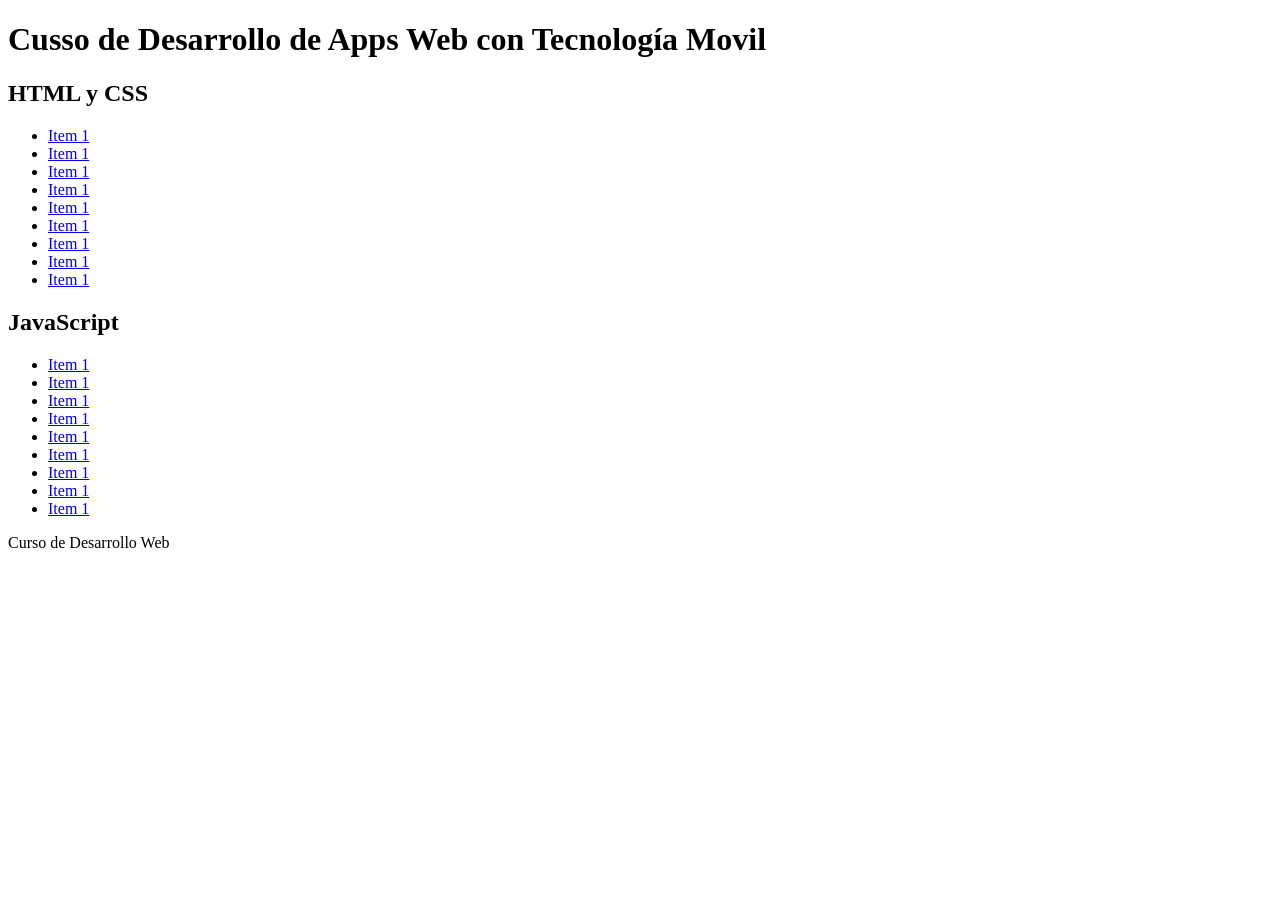
==== index.html @ 728c7c59 "a" ====
<!DOCTYPE html>
<html lang="es">

<head>
    <meta charset="UTF-8">
    <meta name="viewport" content="width=device-width, initial-scale=1.0">
    <title>Inicio Curso</title>
</head>

<body>
    <header>

    </header>

    <main>
        <h1>Cusso de Desarrollo de Apps Web con Tecnología Movil</h1>

        <h2>HTML y CSS</h2>
        <ul>
            <li> <a href="#">Item 1</a></li>
            <li> <a href="#">Item 1</a></li>
            <li> <a href="#">Item 1</a></li>
            <li> <a href="#">Item 1</a></li>
            <li> <a href="#">Item 1</a></li>
            <li> <a href="#">Item 1</a></li>
            <li> <a href="#">Item 1</a></li>
            <li> <a href="#">Item 1</a></li>
            <li> <a href="#">Item 1</a></li>
        </ul>


        <h2>JavaScript</h2>
        <ul>
            <li> <a href="#">Item 1</a></li>
            <li> <a href="#">Item 1</a></li>
            <li> <a href="#">Item 1</a></li>
            <li> <a href="#">Item 1</a></li>
            <li> <a href="#">Item 1</a></li>
            <li> <a href="#">Item 1</a></li>
            <li> <a href="#">Item 1</a></li>
            <li> <a href="#">Item 1</a></li>
            <li> <a href="#">Item 1</a></li>
        </ul>
    </main>
    <footer>
        <p>Curso de Desarrollo Web</p>
    </footer>
</body>

</html>
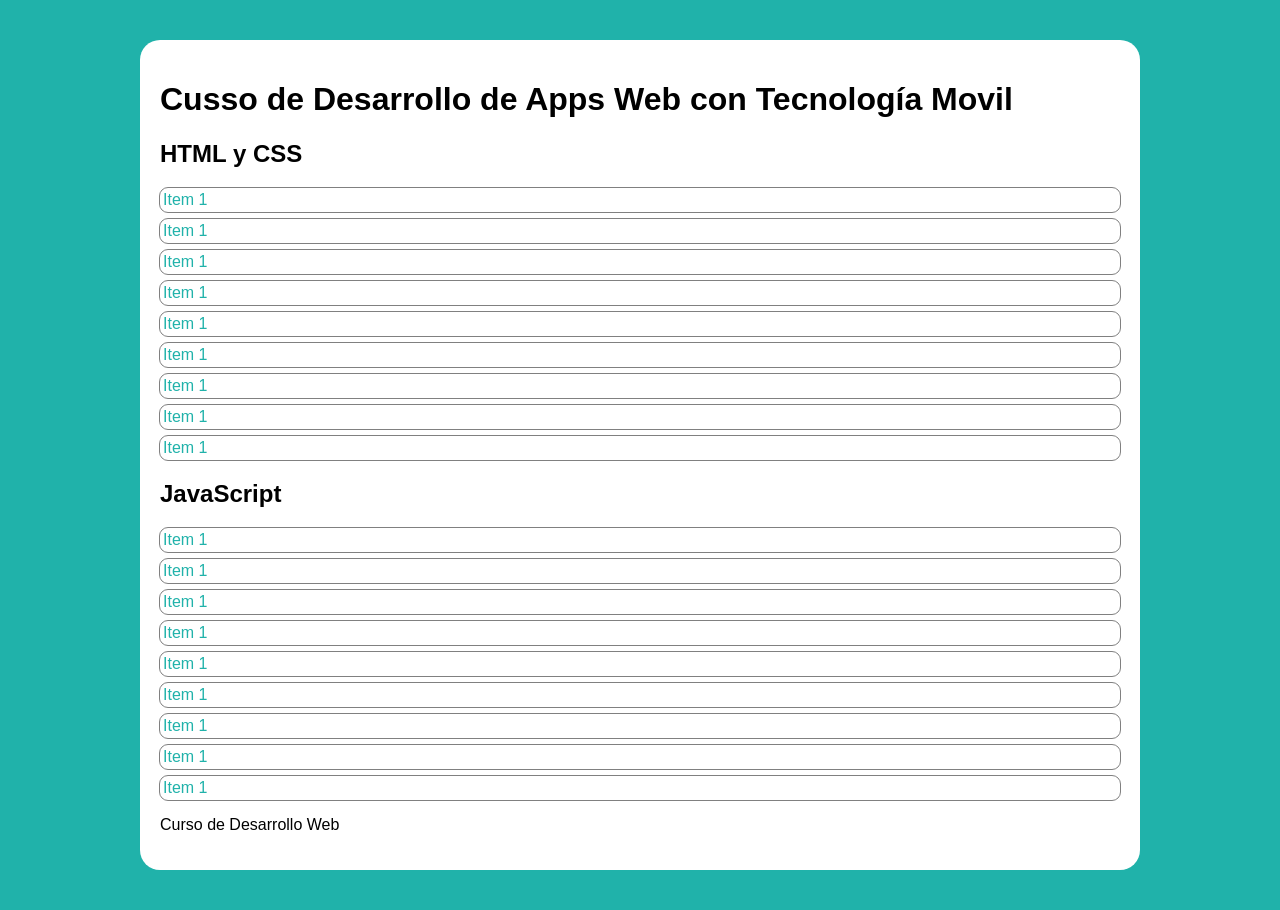
==== commit 992d2401: "a" ====
--- a/index.html
+++ b/index.html
@@ -5,6 +5,42 @@
     <meta charset="UTF-8">
     <meta name="viewport" content="width=device-width, initial-scale=1.0">
     <title>Inicio Curso</title>
+    <style>
+        :root{
+            --c1:lightseagreen;
+            --ff:sans-serif;
+        }
+
+        html{
+            padding: 10px;
+            background-color: var(--c1);
+        }
+
+        body{
+            font-family: var(--ff);
+            max-width: 960px;
+            margin:30px auto;
+            background: white;
+            border-radius: 20px;
+            padding: 20px;
+        }
+
+        ul{
+            list-style: none;
+            padding-left: 0;
+        }
+
+        li{
+            outline:solid 1px grey;
+            border-radius: 8px;
+            padding: 3px;
+            margin-bottom: 7px;;
+        }
+        a{
+            text-decoration: none;
+            color:var(--c1)
+        }
+    </style>
 </head>
 
 <body>
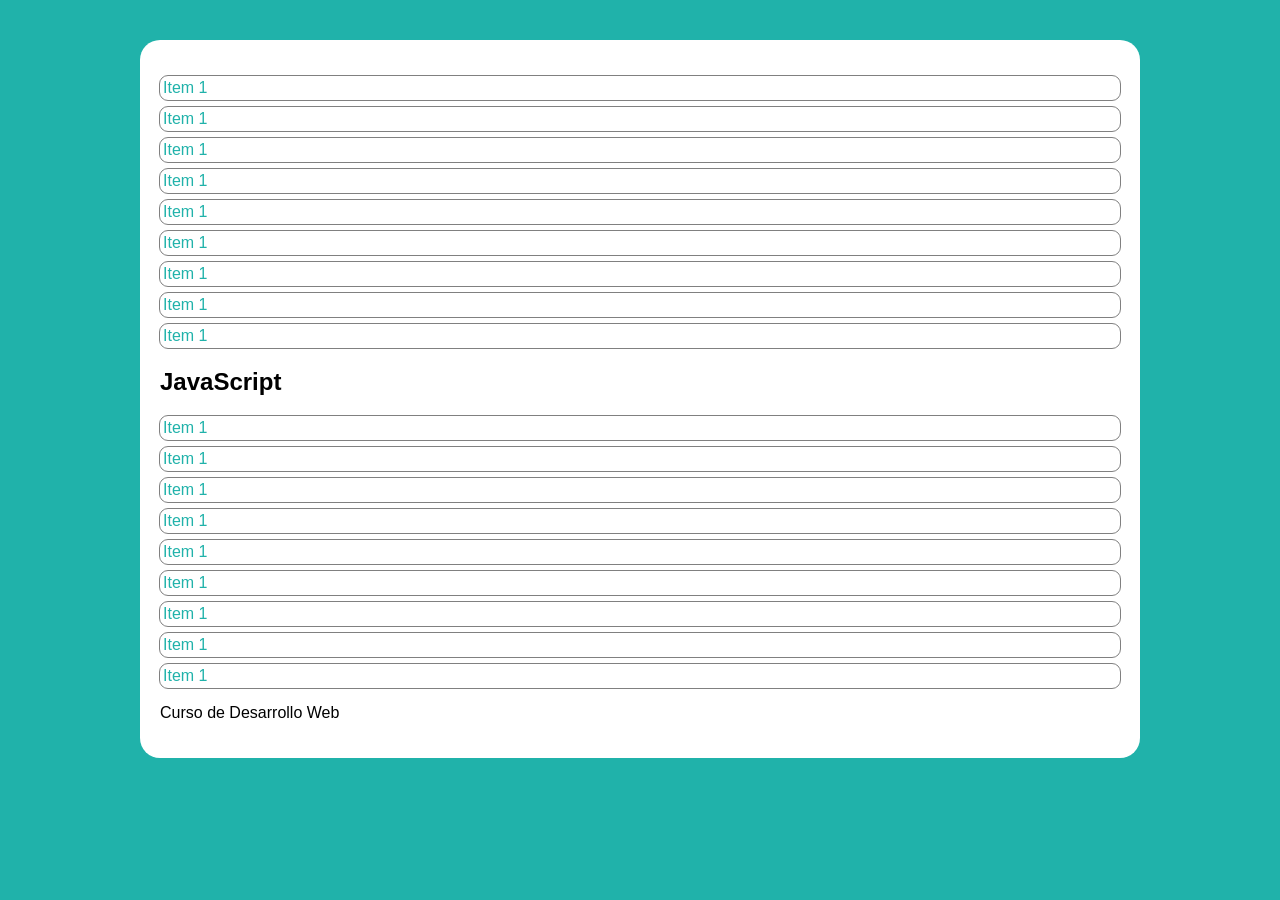
==== commit 17ae7ad6: "Actualizar index.html" ====
--- a/index.html
+++ b/index.html
@@ -45,6 +45,11 @@
 
 <body>
     <header>
+        <nav>
+            <ul>
+                <li><a href="#>inicio</a></li>
+            </ul>
+        </nav>
 
     </header>
 
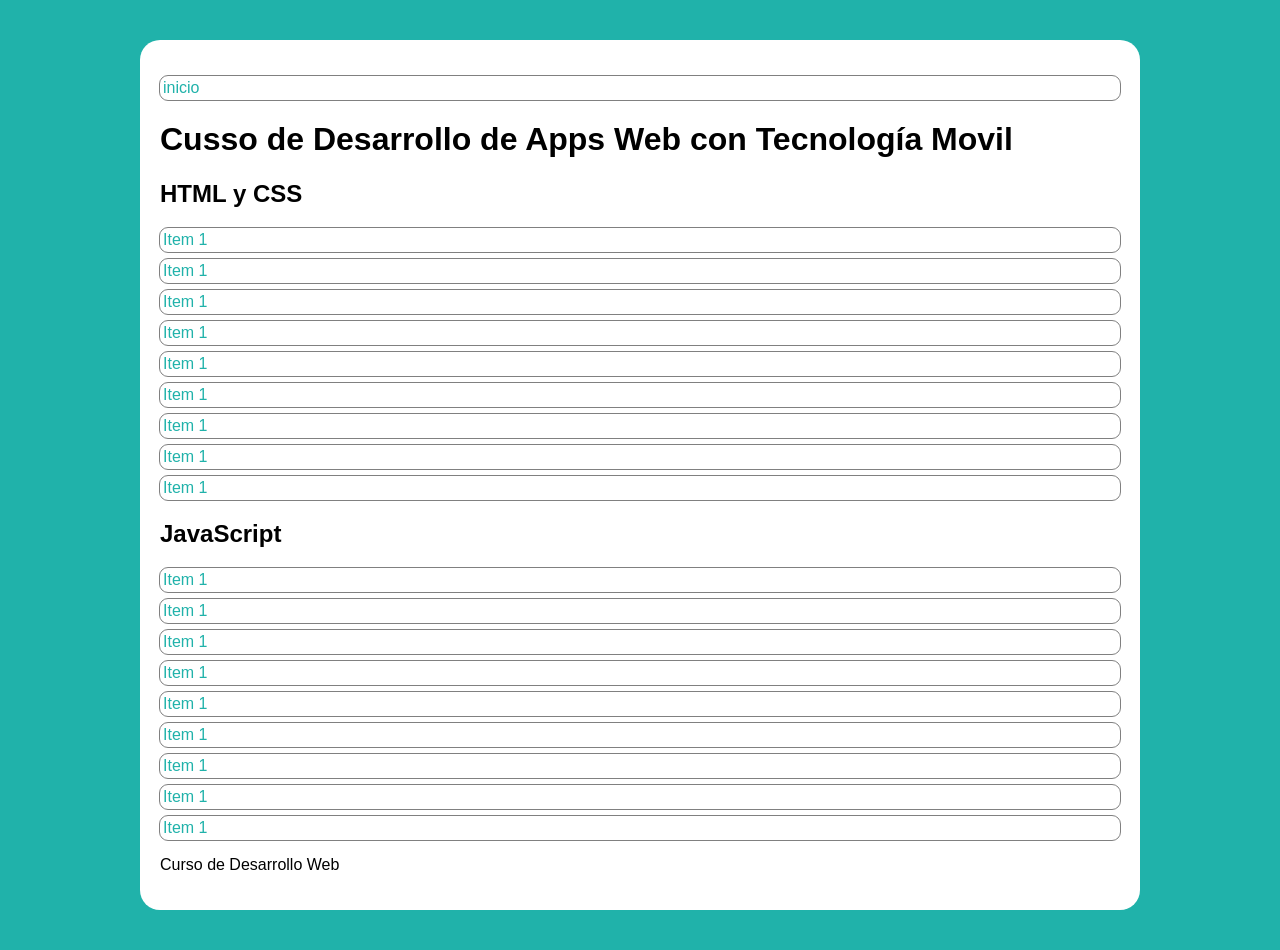
==== commit a4bae858: "Actualizar index.html" ====
--- a/index.html
+++ b/index.html
@@ -47,7 +47,7 @@
     <header>
         <nav>
             <ul>
-                <li><a href="#>inicio</a></li>
+                <li><a href="#">inicio</a></li>
             </ul>
         </nav>
 
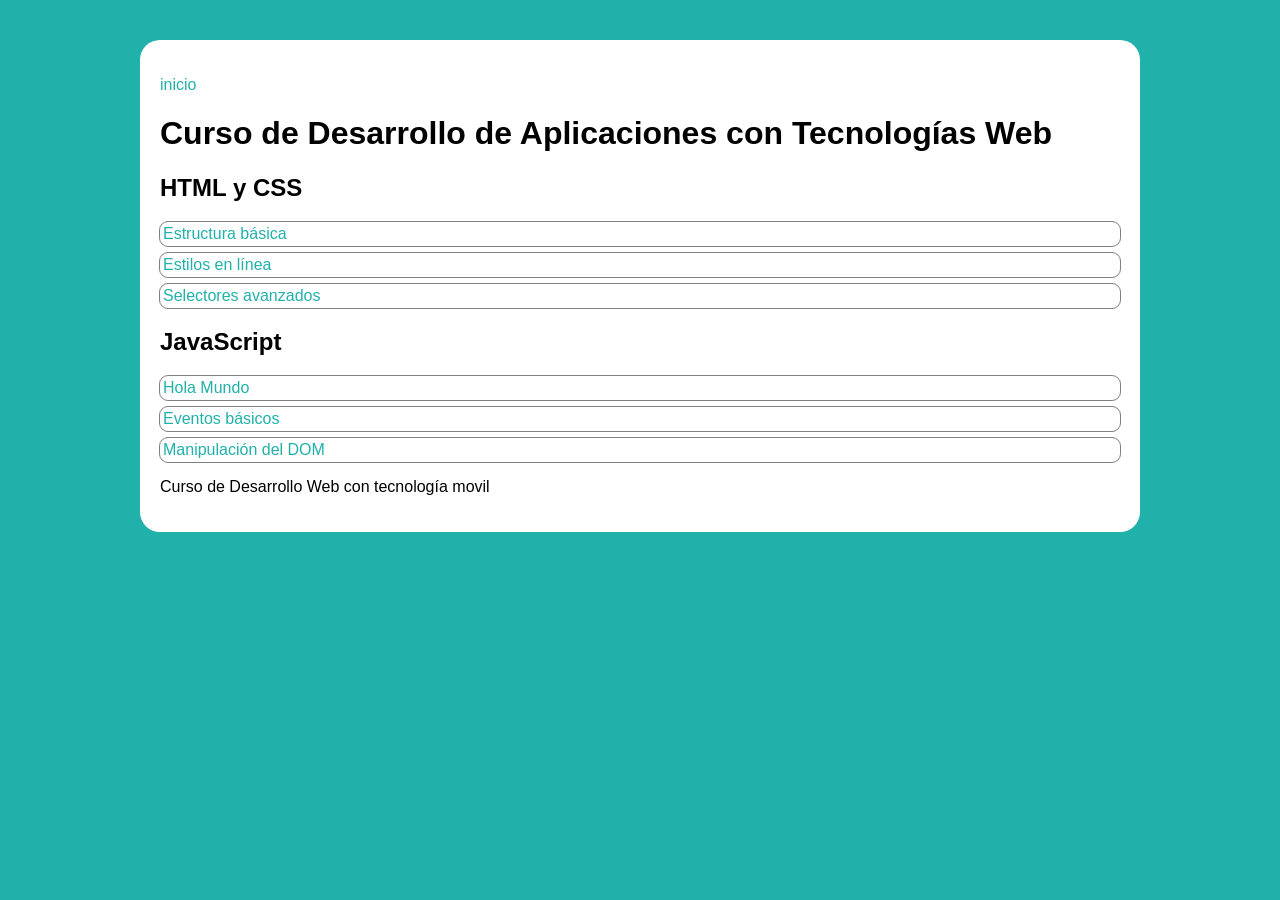
==== commit 3a56af4c: "a" ====
--- a/index.html
+++ b/index.html
@@ -6,39 +6,41 @@
     <meta name="viewport" content="width=device-width, initial-scale=1.0">
     <title>Inicio Curso</title>
     <style>
-        :root{
-            --c1:lightseagreen;
-            --ff:sans-serif;
+        :root {
+            --c1: lightseagreen;
+            --ff: sans-serif;
         }
 
-        html{
+        html {
             padding: 10px;
             background-color: var(--c1);
         }
 
-        body{
+        body {
             font-family: var(--ff);
             max-width: 960px;
-            margin:30px auto;
+            margin: 30px auto;
             background: white;
             border-radius: 20px;
             padding: 20px;
         }
 
-        ul{
+        ul {
             list-style: none;
             padding-left: 0;
         }
 
-        li{
-            outline:solid 1px grey;
+        ul#miLista li {
+            outline: solid 1px grey;
             border-radius: 8px;
             padding: 3px;
-            margin-bottom: 7px;;
+            margin-bottom: 7px;
+            ;
         }
-        a{
+
+        a {
             text-decoration: none;
-            color:var(--c1)
+            color: var(--c1)
         }
     </style>
 </head>
@@ -50,42 +52,45 @@
                 <li><a href="#">inicio</a></li>
             </ul>
         </nav>
-
     </header>
-
     <main>
-        <h1>Cusso de Desarrollo de Apps Web con Tecnología Movil</h1>
-
-        <h2>HTML y CSS</h2>
-        <ul>
-            <li> <a href="#">Item 1</a></li>
-            <li> <a href="#">Item 1</a></li>
-            <li> <a href="#">Item 1</a></li>
-            <li> <a href="#">Item 1</a></li>
-            <li> <a href="#">Item 1</a></li>
-            <li> <a href="#">Item 1</a></li>
-            <li> <a href="#">Item 1</a></li>
-            <li> <a href="#">Item 1</a></li>
-            <li> <a href="#">Item 1</a></li>
-        </ul>
-
-
-        <h2>JavaScript</h2>
-        <ul>
-            <li> <a href="#">Item 1</a></li>
-            <li> <a href="#">Item 1</a></li>
-            <li> <a href="#">Item 1</a></li>
-            <li> <a href="#">Item 1</a></li>
-            <li> <a href="#">Item 1</a></li>
-            <li> <a href="#">Item 1</a></li>
-            <li> <a href="#">Item 1</a></li>
-            <li> <a href="#">Item 1</a></li>
-            <li> <a href="#">Item 1</a></li>
-        </ul>
+        <h1>Curso de Desarrollo de Aplicaciones con Tecnologías Web</h1>
+        <ul id="miLista"></ul>
     </main>
     <footer>
-        <p>Curso de Desarrollo Web</p>
+        <p>Curso de Desarrollo Web con tecnología movil</p>
     </footer>
+
+    <script>
+        // Función para cargar el JSON externo y crear la lista
+        async function loadFileList() {
+            try {
+                const response = await fetch('data.json'); // Carga el archivo JSON
+                if (!response.ok) throw new Error('Error al cargar el archivo JSON');
+
+                const files = await response.json(); // Convierte la respuesta en JSON
+                let miHTML = ''; // Variable para construir el HTML
+
+                // Crear la estructura del HTML como una cadena
+                for (const [category, items] of Object.entries(files)) {
+                    miHTML += `<h2>${category}</h2>`;
+                    items.forEach(file => {
+                        miHTML += `<li><a href="${file.path}" target="_blank">${file.name}</a></li>`;
+                    });
+                    miHTML += `</ul></li>`;
+                }
+
+                // Insertar el HTML generado en el contenedor
+                document.getElementById('miLista').innerHTML = miHTML;
+            } catch (error) {
+                console.error('Error:', error.message);
+            }
+        }
+
+        // Llamar a la función para cargar y mostrar la lista
+        loadFileList();
+    </script>
+
 </body>
 
 </html>
